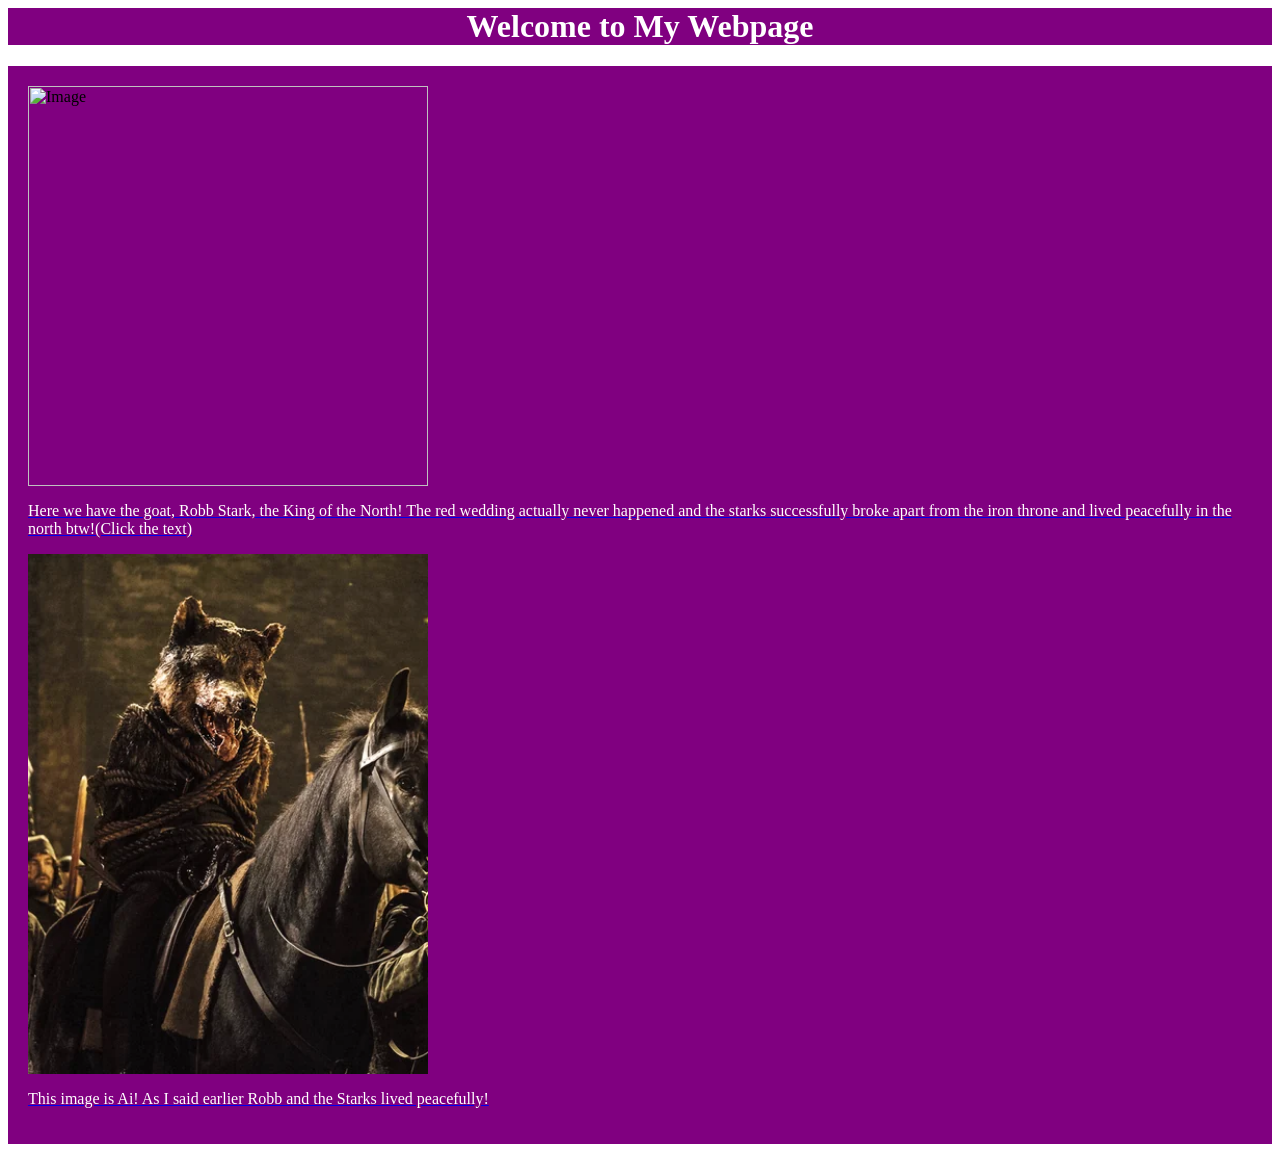
==== index.html @ 7c63cff1 "done" ====
<html>

    <head>
        <title>csc336 first webpage</title>
    </head>

    <body>
        <h1 style="color: white; background-color: purple; text-align: center;">Welcome to My Webpage</h1>

        <div style="background-color: purple; padding: 20px;">
            <img src="https://i.pinimg.com/736x/d4/8c/64/d48c642fabd5b9ca6e1b4d18f5e5b1ae.jpg" alt="Image" width="400">

            <a href="https://gameofthrones.fandom.com/wiki/Red_Wedding">
                <p style="color: white;">
                    Here we have the goat, Robb Stark, the King of the North! The red wedding actually never happened 
                    and the starks successfully broke apart from the iron throne and lived peacefully in the north btw!(Click the text)
                </p>
            </a>

            <a href="falseinfo.png">
                <img src="falseinfo.png" alt="Second image" width="400">
                <p style="color: white;">
                    This image is Ai! As I said earlier Robb and the Starks lived peacefully!
                </p>
            </a>
        </div>

    </body>

</html>
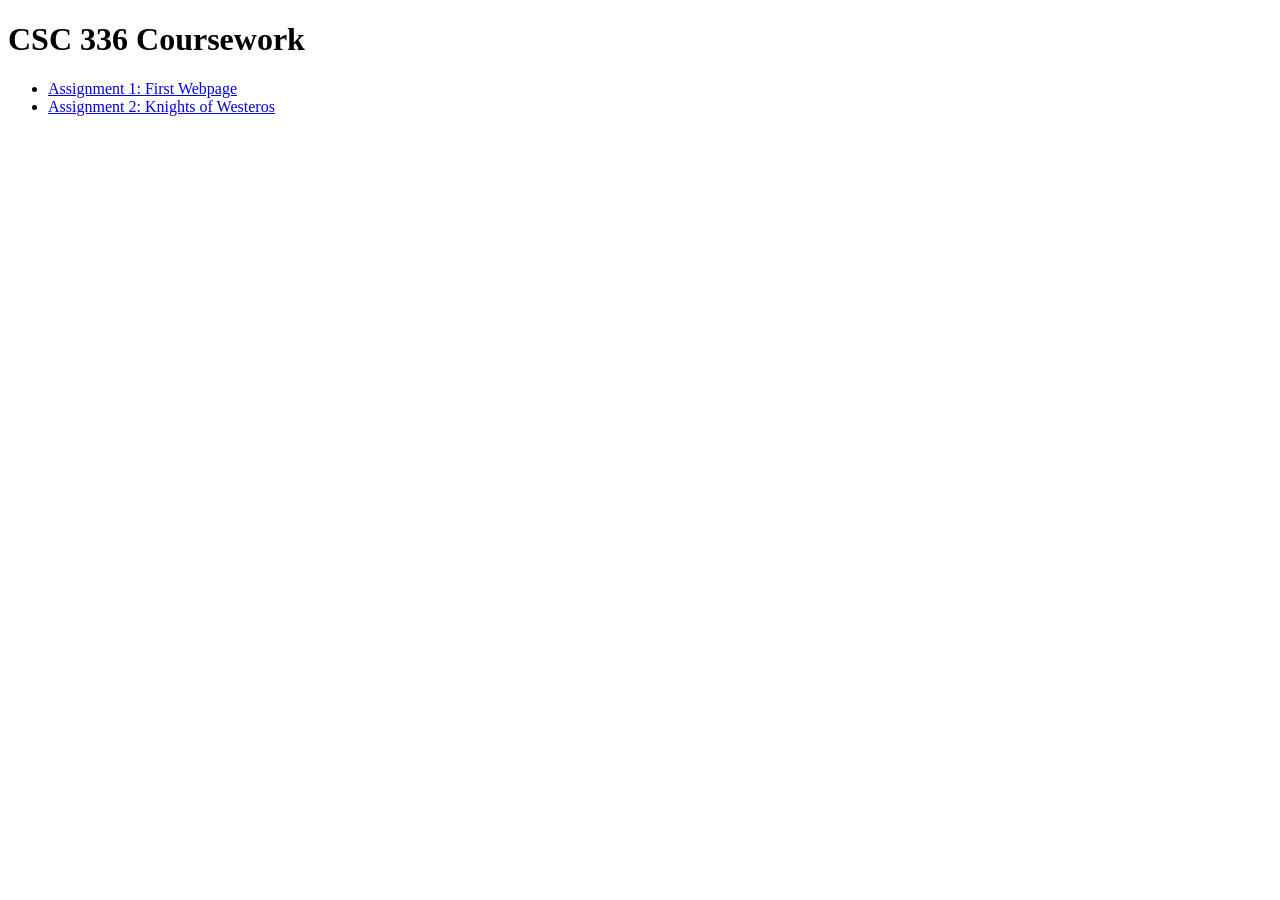
==== commit 16e1c41b: "contents" ====
--- a/index.html
+++ b/index.html
@@ -1,30 +1,18 @@
-<html>
+<!DOCTYPE html>
+
+<html lang="en">
 
     <head>
-        <title>csc336 first webpage</title>
+        <meta charset="UTF-8">
+         <title>CSC 336 - Web Development</title>
     </head>
 
     <body>
-        <h1 style="color: white; background-color: purple; text-align: center;">Welcome to My Webpage</h1>
-
-        <div style="background-color: purple; padding: 20px;">
-            <img src="https://i.pinimg.com/736x/d4/8c/64/d48c642fabd5b9ca6e1b4d18f5e5b1ae.jpg" alt="Image" width="400">
-
-            <a href="https://gameofthrones.fandom.com/wiki/Red_Wedding">
-                <p style="color: white;">
-                    Here we have the goat, Robb Stark, the King of the North! The red wedding actually never happened 
-                    and the starks successfully broke apart from the iron throne and lived peacefully in the north btw!(Click the text)
-                </p>
-            </a>
-
-            <a href="falseinfo.png">
-                <img src="falseinfo.png" alt="Second image" width="400">
-                <p style="color: white;">
-                    This image is Ai! As I said earlier Robb and the Starks lived peacefully!
-                </p>
-            </a>
-        </div>
-
+        <h1>CSC 336 Coursework</h1>
+        <ul>
+            <li><a href="assignments/01-first-webpage/">Assignment 1: First Webpage</a></li>
+            <li><a href="assignments/02-css-basics/">Assignment 2: Knights of Westeros</a></li>
+        </ul>
     </body>
-
-</html> +    
+</html>
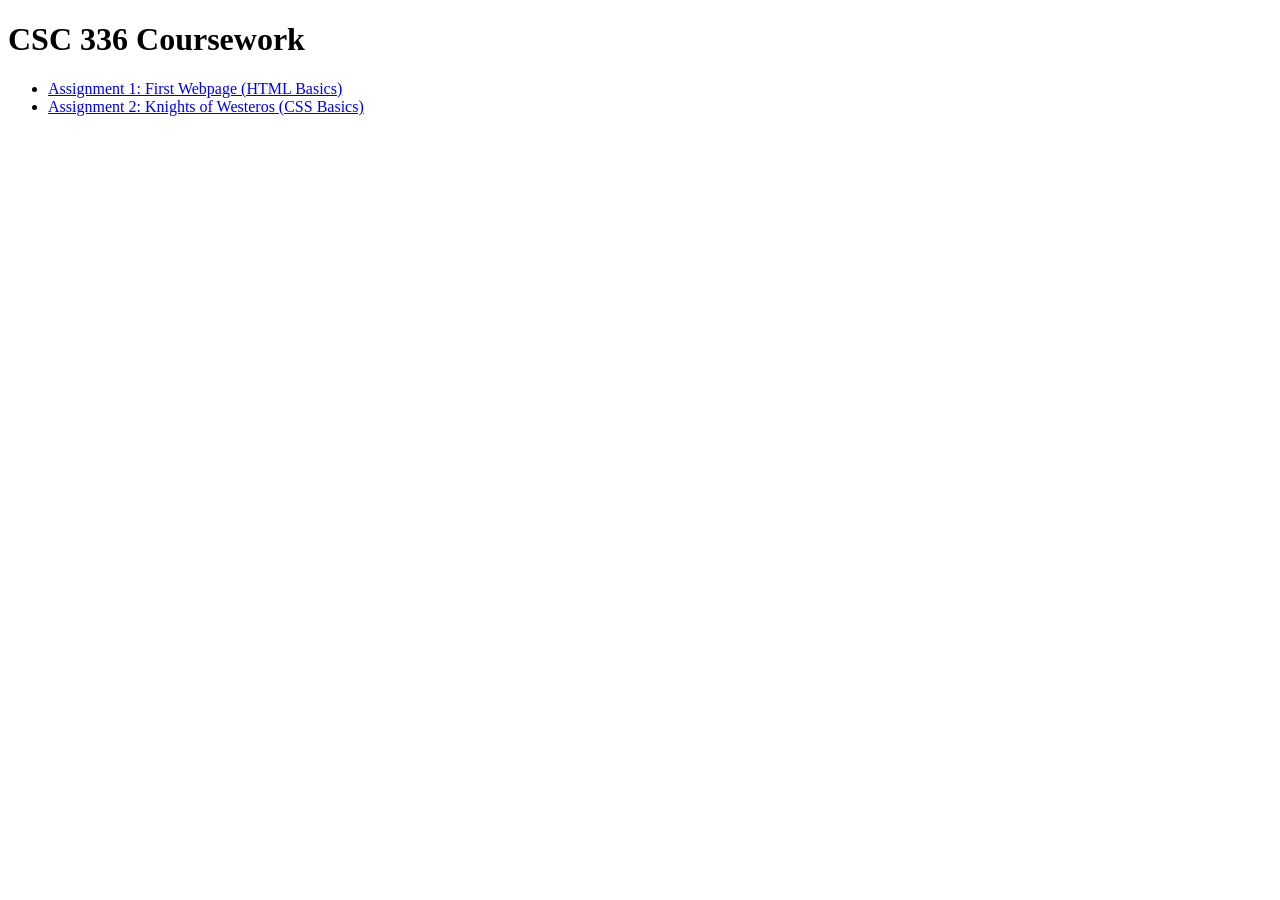
==== commit 8a8ed84d: "contents update" ====
--- a/index.html
+++ b/index.html
@@ -10,9 +10,9 @@
     <body>
         <h1>CSC 336 Coursework</h1>
         <ul>
-            <li><a href="assignments/01-first-webpage/">Assignment 1: First Webpage</a></li>
-            <li><a href="assignments/02-css-basics/">Assignment 2: Knights of Westeros</a></li>
+            <li><a href="assignments/01-first-webpage/">Assignment 1: First Webpage (HTML Basics)</a></li>
+            <li><a href="assignments/02-css-basics/">Assignment 2: Knights of Westeros (CSS Basics)</a></li>
         </ul>
     </body>
-    
+
 </html>
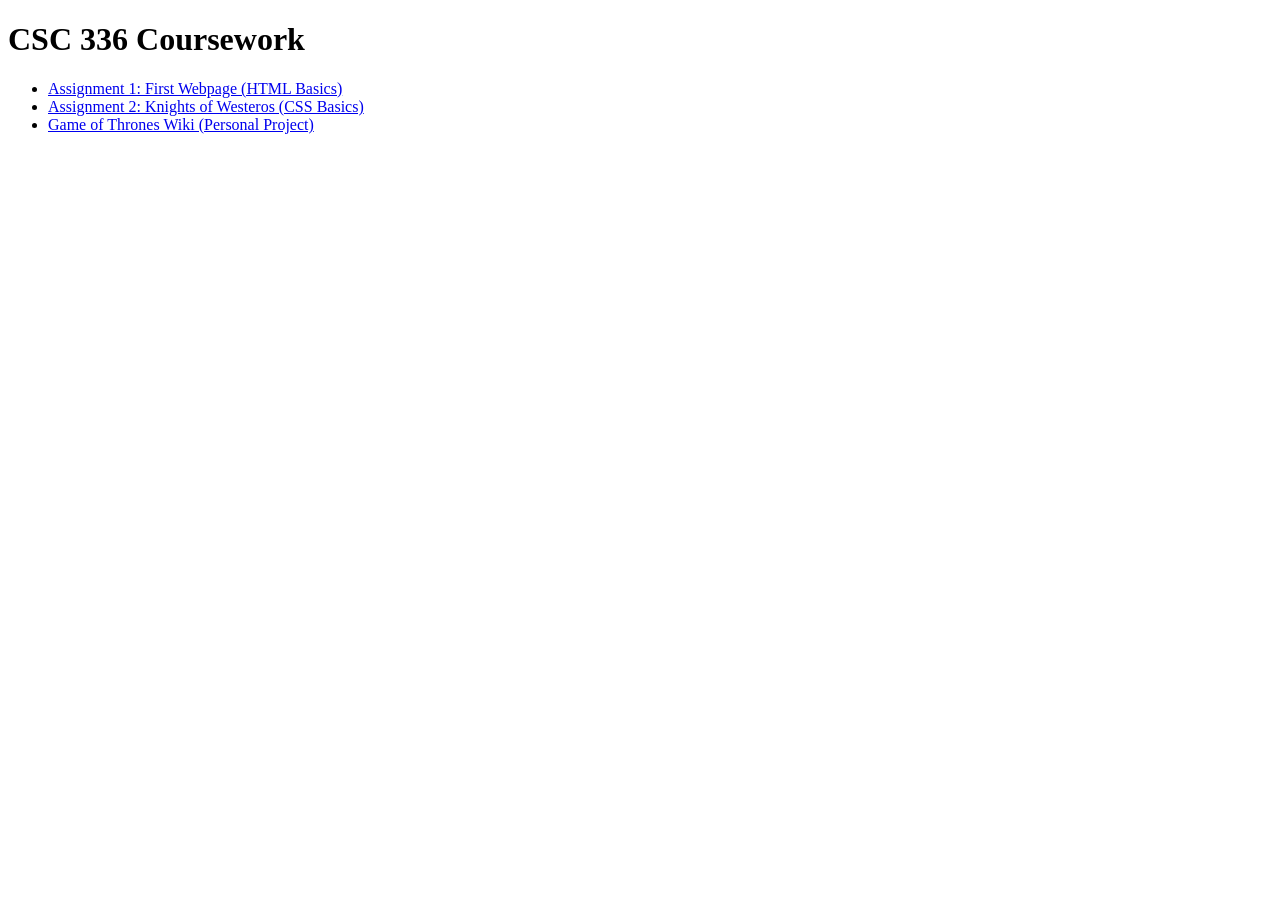
==== commit f8e49e1b: "Add GoT-Wiki link to index" ====
--- a/index.html
+++ b/index.html
@@ -12,6 +12,10 @@
         <ul>
             <li><a href="assignments/01-first-webpage/">Assignment 1: First Webpage (HTML Basics)</a></li>
             <li><a href="assignments/02-css-basics/">Assignment 2: Knights of Westeros (CSS Basics)</a></li>
+
+
+
+            <li><a href="GoT-Wiki/">Game of Thrones Wiki (Personal Project)</a></li>
         </ul>
     </body>
 
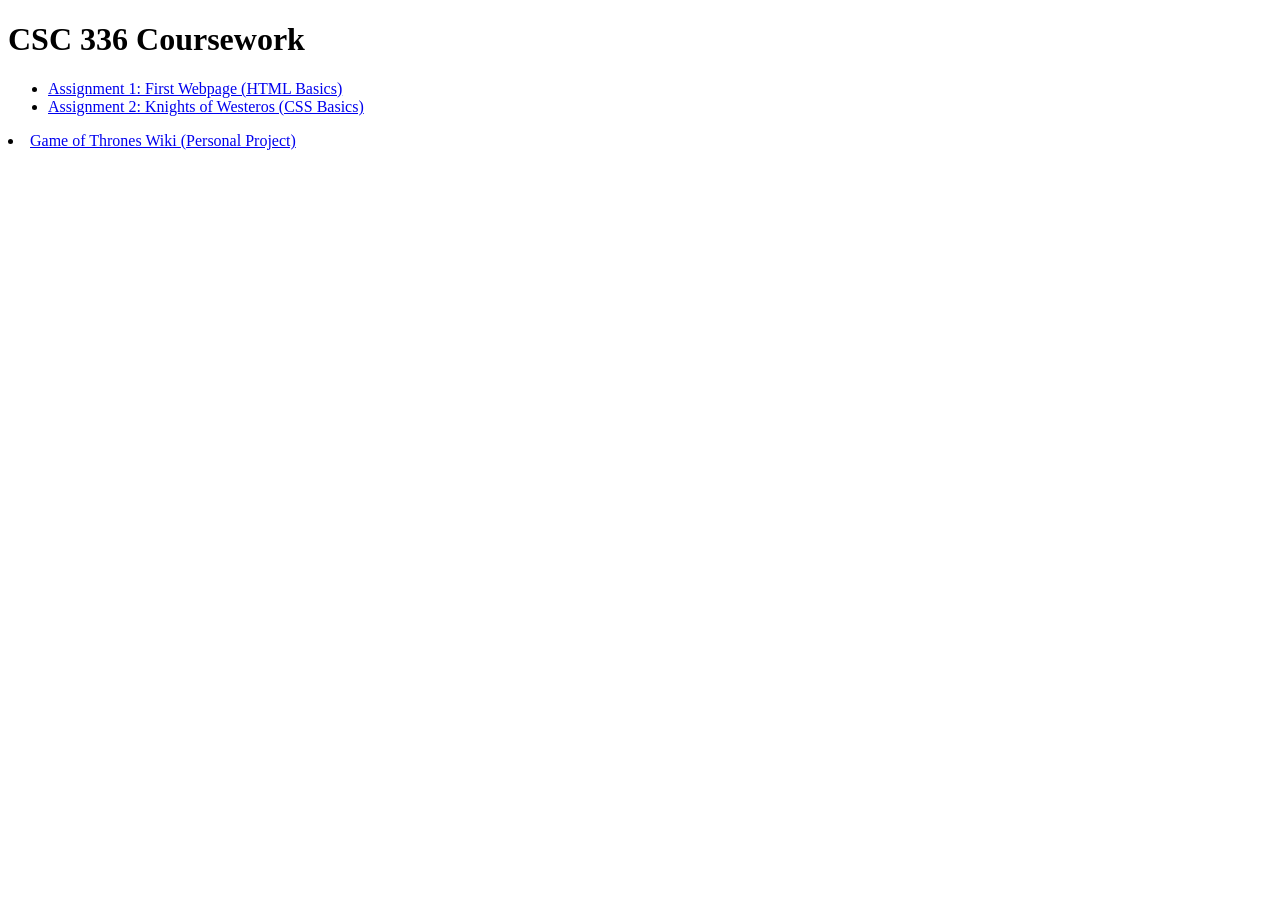
==== commit ee2bebfb: "added personal project" ====
--- a/index.html
+++ b/index.html
@@ -15,8 +15,10 @@
 
 
 
+        </ul>
+        <div class="footer-link">
             <li><a href="GoT-Wiki/">Game of Thrones Wiki (Personal Project)</a></li>
-        </ul>
+        </div>
     </body>
 
 </html>
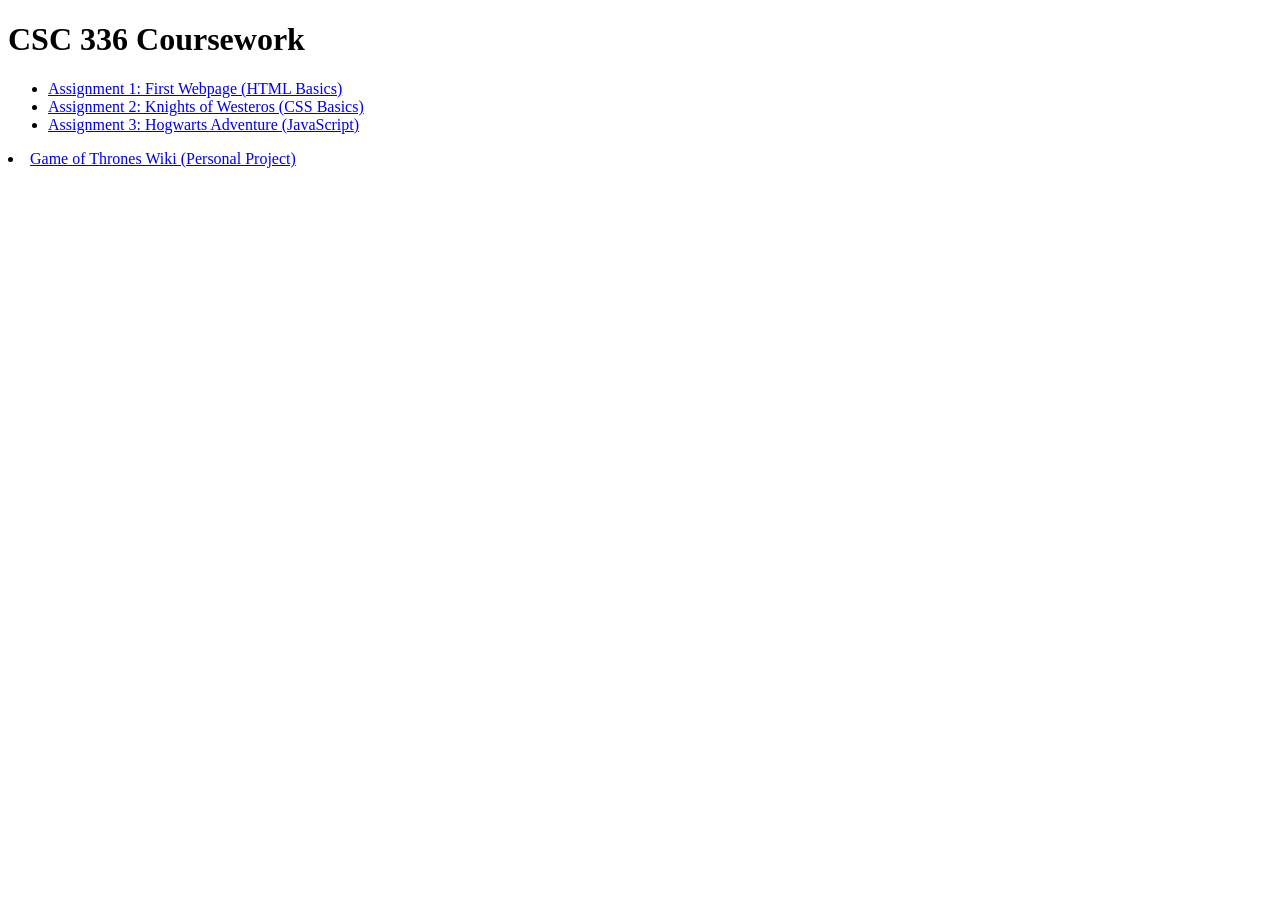
==== commit 1dd20803: "assignment 3" ====
--- a/index.html
+++ b/index.html
@@ -12,13 +12,13 @@
         <ul>
             <li><a href="assignments/01-first-webpage/">Assignment 1: First Webpage (HTML Basics)</a></li>
             <li><a href="assignments/02-css-basics/">Assignment 2: Knights of Westeros (CSS Basics)</a></li>
+            <li><a href="assignments/03-adventure-game/">Assignment 3: Hogwarts Adventure (JavaScript)</a></li>
+        </ul>
 
-
-
-        </ul>
         <div class="footer-link">
             <li><a href="GoT-Wiki/">Game of Thrones Wiki (Personal Project)</a></li>
         </div>
+        
     </body>
 
 </html>
